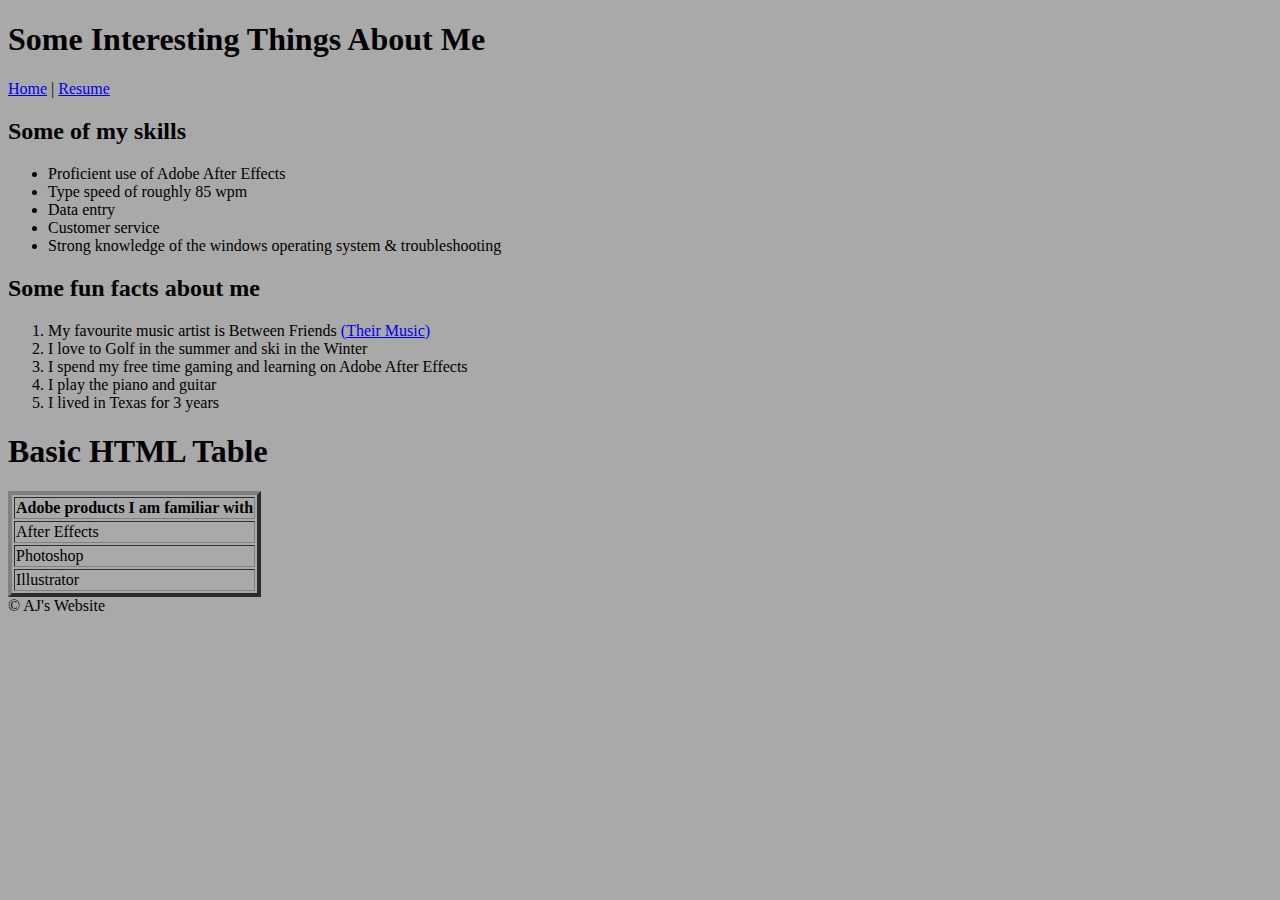
==== about.html @ ae435251 "Additions to about.html, index.html and resume.html as well as a css addition" ====
<!DOCTYPE html>
<html lang="en">
<head>
    <meta charset="UTF-8">
    <meta name="viewport" content="width=device-width, initial-scale=1.0">
    <title>Document</title>
</head>
<body>
    <body style="background-color: darkgrey;"></body>
</body>
</html>

<header>
    <h1>Some Interesting Things About Me</h1>
    <nav>
        <a href="index.html">Home</a> |
        <a href="./resume.html">Resume</a>
    </nav>
</header>
<section>
    <h2>Some of my skills</h2>
    <ul>
        <li>Proficient use of Adobe After Effects</li>
        <li>Type speed of roughly 85 wpm</li>
        <li>Data entry</li>
        <li>Customer service</li>
        <li>Strong knowledge of the windows operating system & troubleshooting</li>
    </ul>
</section>

<section>
    <h2>Some fun facts about me</h3>

    <ol>
        <li>My favourite music artist is Between Friends <a href="https://open.spotify.com/artist/2HkSsS8O2U2gPhnCGVN5vn" target="_blank">(Their Music)</a></li> 
        <li>I love to Golf in the summer and ski in the Winter</li>
        <li>I spend my free time gaming and learning on Adobe After Effects</li>
        <li>I play the piano and guitar</li>
        <li>I lived in Texas for 3 years</li>
    </ol>
</section>

<section>
    <h1>Basic HTML Table</h1>

    <table border="4">
        <thead>
            <tr>
                <th>Adobe products I am familiar with</th>
                
            </tr>
        </thead>
        <tbody>
            <tr>
                <td>After Effects</td>
                
            </tr>
            <tr>
                <td>Photoshop</td>
               
            </tr>
            <tr>
                <td>Illustrator</td>
               
            </tr>
        </tbody>
    </table>

</section>

<footer>
    &copy AJ's Website
</footer>
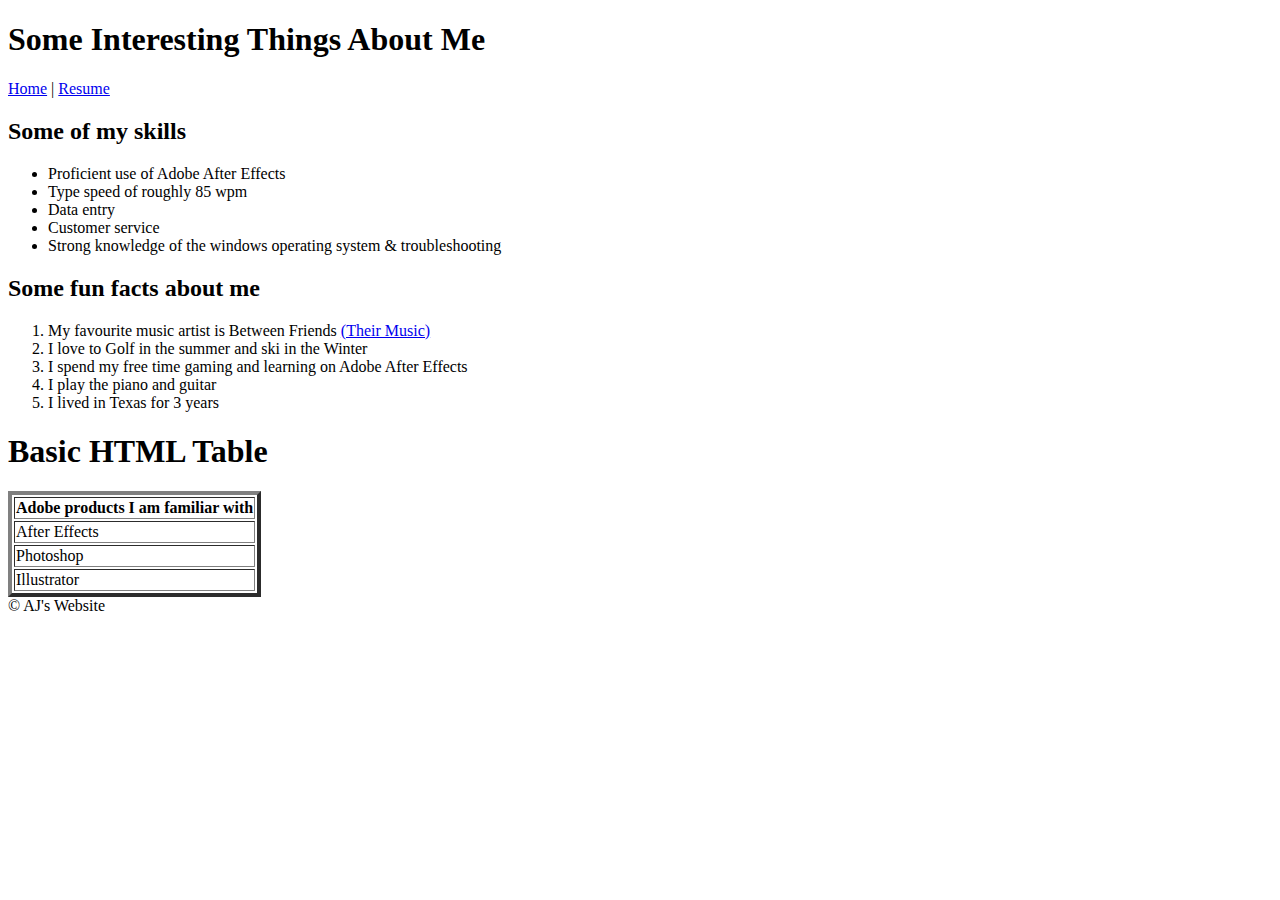
==== commit df44e96c: "Css update" ====
--- a/about.html
+++ b/about.html
@@ -1,13 +1,13 @@
 <!DOCTYPE html>
 <html lang="en">
-<head>
+<head> 
     <meta charset="UTF-8">
     <meta name="viewport" content="width=device-width, initial-scale=1.0">
     <title>Document</title>
 </head>
-<body>
-    <body style="background-color: darkgrey;"></body>
-</body>
+
+
+
 </html>
 
 <header>
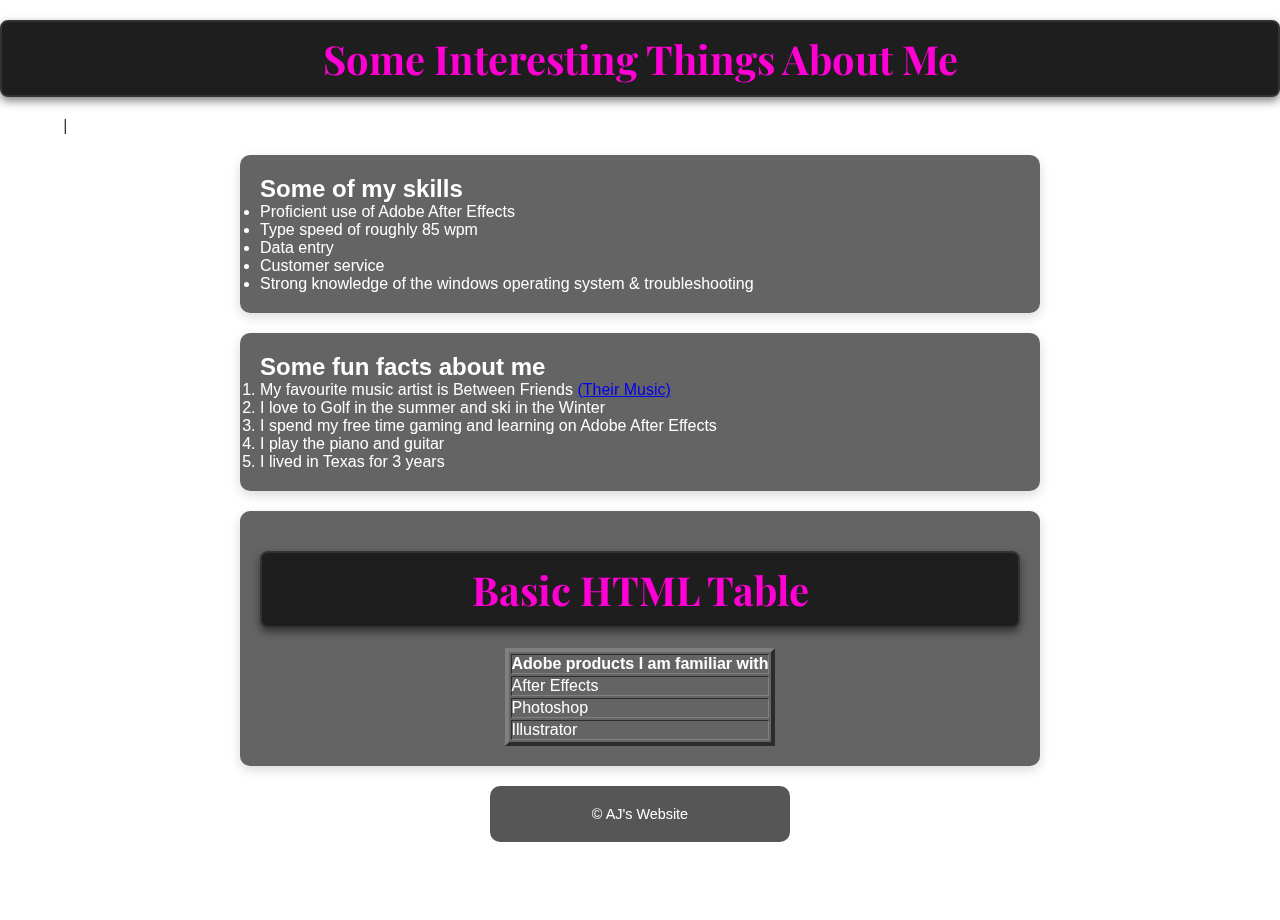
==== commit 891107d4: "About page css" ====
--- a/about.html
+++ b/about.html
@@ -1,6 +1,7 @@
 <!DOCTYPE html>
 <html lang="en">
 <head> 
+    <link rel="stylesheet" href="./CSS/about.css">
     <meta charset="UTF-8">
     <meta name="viewport" content="width=device-width, initial-scale=1.0">
     <title>Document</title>
@@ -8,14 +9,23 @@
 
 
 
-</html>
+
 
 <header>
+    <div class="video-background">
+        <video autoplay muted loop>
+        <source src="./Images & Video/3129595-uhd_3840_2160_30fps.mp4" type="video/mp4">
+        </video>
+        </div>
     <h1>Some Interesting Things About Me</h1>
+
     <nav>
-        <a href="index.html">Home</a> |
-        <a href="./resume.html">Resume</a>
+        <ul>
+        <a href="index.html">Home</a> </li> |
+        <a href="./resume.html">Resume</a></li> 
+        </ul>
     </nav>
+
 </header>
 <section>
     <h2>Some of my skills</h2>
@@ -70,4 +80,6 @@
 
 <footer>
     &copy AJ's Website
-</footer>+</footer>
+
+</html>--- a/CSS/about.css
+++ b/CSS/about.css
@@ -0,0 +1,121 @@
+@import url('https://fonts.googleapis.com/css2?family=Kameron:wght@400..700&family=Montserrat:ital,wght@0,100..900;1,100..900&family=Playfair+Display:ital,wght@0,400..900;1,400..900&family=Vast+Shadow&display=swap');
+
+
+
+* {
+    margin: 0;
+    padding: 0;
+    box-sizing: border-box;
+    margin-left: auto;
+  margin-right: auto;
+}
+body, html {
+    height: 100%;
+    font-family: Arial, sans-serif;
+    color: #333;
+}
+ 
+h1 {
+  
+    text-align: center;
+    font-family: "Playfair Display", serif;
+    font-size: 2.5em;
+    color: #ff00d4;
+    background-color: #1e1e1e;
+    padding: 15px 30px;
+    border: 2px solid #333;
+    border-radius: 8px;
+    box-shadow: 0 4px 10px rgba(0, 0, 0, 0.5);
+    margin: 20px auto;
+    max-width: fit-content;
+}
+ 
+
+header nav a {
+    text-decoration: none;
+    color: #ffffff;
+    transition: color 0.3s ease, background-color 0.3s ease;
+    padding: 4px 8px;
+    border-radius: 5px;
+}
+header nav a:hover {
+    color: #fff;
+    background-color: #f4a7dd;
+}
+ 
+
+section {
+    color: #ffffff;
+    background-color:#1e1e1eb0;
+    padding: 20px;
+    margin: 20px auto;
+    border-radius: 10px;
+    max-width: 800px;
+    box-shadow: 0 4px 12px rgba(0, 0, 0, 0.15);
+}
+ 
+/* Footer */
+footer {
+    color: #ffffff;
+    background-color: #1e1e1ec0;
+    margin: 20px auto;   
+    padding: 20px;
+    border-radius: 10px;
+    max-width: 300px;
+    text-align: center;
+    font-size: 0.9em;
+}
+ 
+
+.content {
+    font-family: 'Courier New', Courier, monospace;
+    color: #ff00bf;
+    background-color: #1e1e1e;
+    padding: 20px;
+    border: 2px solid #33333376;
+    border-radius: 10px;
+    box-shadow: 0 0 15px rgba(0, 0, 0, 0.7);
+    margin: 20px auto;
+    max-width: 800px;
+    text-align: center;
+}
+  
+
+.video-background {
+    position: fixed;
+    top: 0;
+    left: 0;
+    width: 100%;
+    height: 100%;
+    overflow: hidden;
+    z-index: -1;
+}
+.video-background video {
+    position: absolute;
+    top: 50%;
+    left: 50%;
+    min-width: 100%;
+    min-height: 100%;
+    width: auto;
+    height: auto;
+    transform: translate(-50%, -50%);
+    object-fit: cover;
+    filter: brightness(0.5);
+}
+ 
+/* Responsive Typography */
+h1, .content {
+    max-width: 100%;
+    padding: 10px;
+    word-wrap: break-word;
+}
+ 
+
+@media (max-width: 768px) {
+    h1 {
+        font-size: 1.8em;
+    }
+    .content {
+        font-size: 1em;
+    }
+}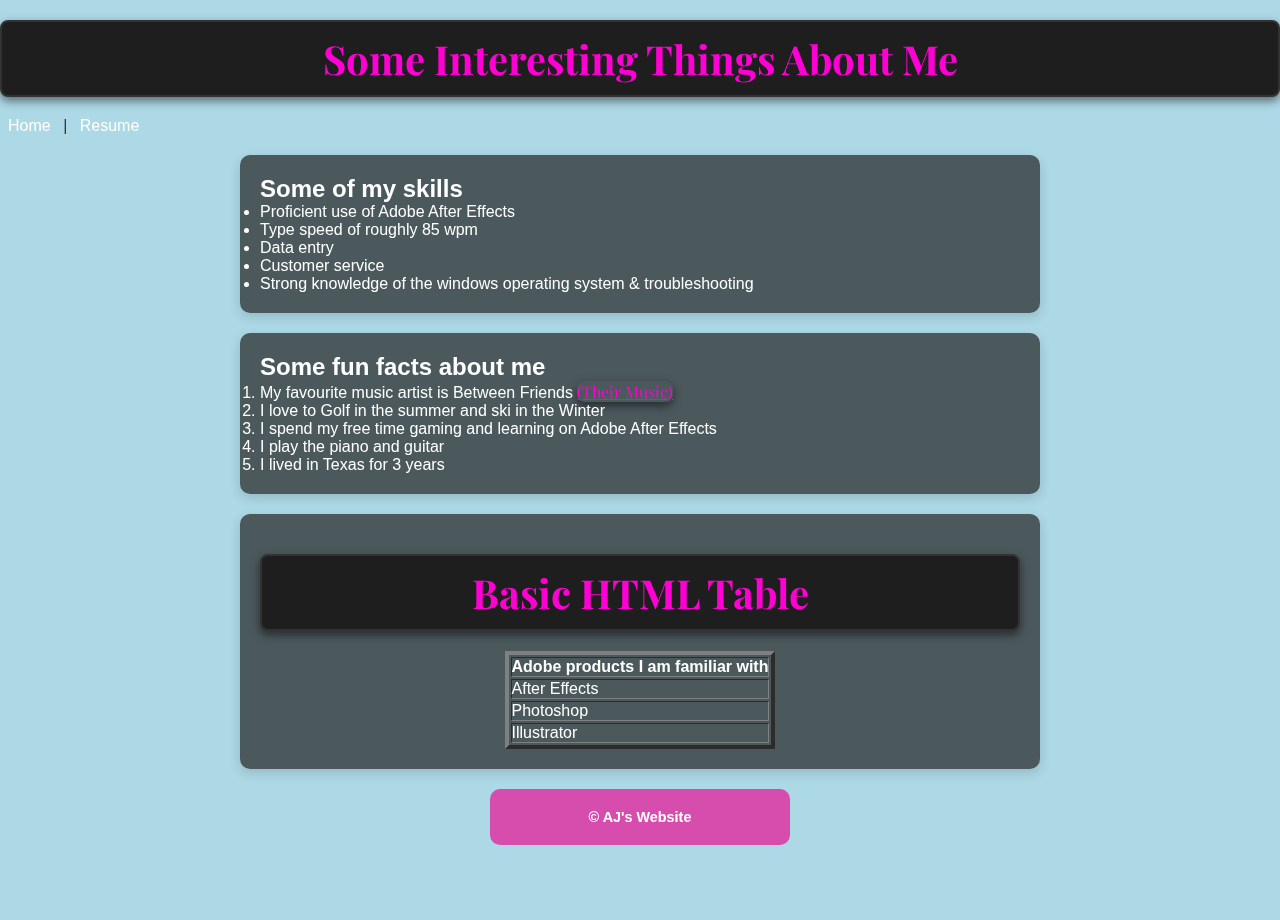
==== commit 268d8b94: "Linking JS" ====
--- a/about.html
+++ b/about.html
@@ -2,6 +2,7 @@
 <html lang="en">
 <head> 
     <link rel="stylesheet" href="./CSS/about.css">
+    <script src="./JS/about.js" defer></script>
     <meta charset="UTF-8">
     <meta name="viewport" content="width=device-width, initial-scale=1.0">
     <title>Document</title>
--- a/CSS/about.css
+++ b/CSS/about.css
@@ -30,6 +30,13 @@
     max-width: fit-content;
 }
  
+ol a{
+    font-family: "Playfair Display", serif;
+
+    color: #ff00d4;
+    border-radius: 8px;
+    box-shadow: 0 4px 10px rgba(0, 0, 0, 0.5);
+}
 
 header nav a {
     text-decoration: none;
@@ -57,18 +64,19 @@
 /* Footer */
 footer {
     color: #ffffff;
-    background-color: #1e1e1ec0;
+    background-color: #e41f9cc0;
     margin: 20px auto;   
     padding: 20px;
     border-radius: 10px;
     max-width: 300px;
     text-align: center;
     font-size: 0.9em;
+    font-weight: 900;
 }
  
 
 .content {
-    font-family: 'Courier New', Courier, monospace;
+    font-family: "Playfair Display", serif;
     color: #ff00bf;
     background-color: #1e1e1e;
     padding: 20px;
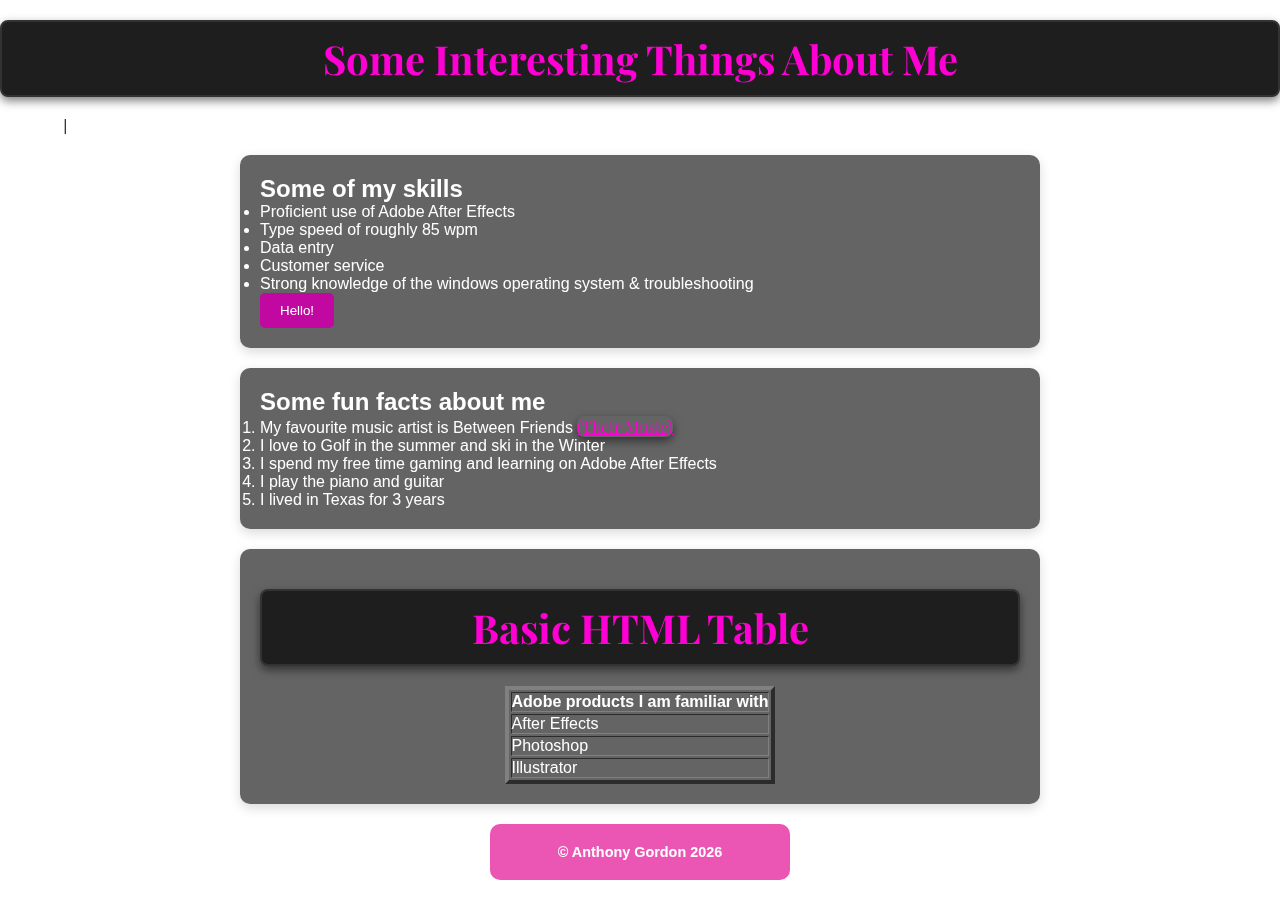
==== commit b5853d46: "addition of button" ====
--- a/about.html
+++ b/about.html
@@ -28,6 +28,7 @@
     </nav>
 
 </header>
+
 <section>
     <h2>Some of my skills</h2>
     <ul>
@@ -37,6 +38,7 @@
         <li>Customer service</li>
         <li>Strong knowledge of the windows operating system & troubleshooting</li>
     </ul>
+    <button id="btn">Hello!</button>
 </section>
 
 <section>
@@ -80,7 +82,8 @@
 </section>
 
 <footer>
-    &copy AJ's Website
+    
+    <p id="copyright"></p>
 </footer>
 
 </html>--- a/CSS/about.css
+++ b/CSS/about.css
@@ -30,6 +30,21 @@
     max-width: fit-content;
 }
  
+button {
+    color: white;
+    background-color: #c109a2;
+    border:none;
+    padding: 10px 20px;
+    cursor: pointer;
+    border-radius: 5px;
+
+}
+
+button:hover {
+    background-color: #f4a7dd;
+    
+}
+
 ol a{
     font-family: "Playfair Display", serif;
 
